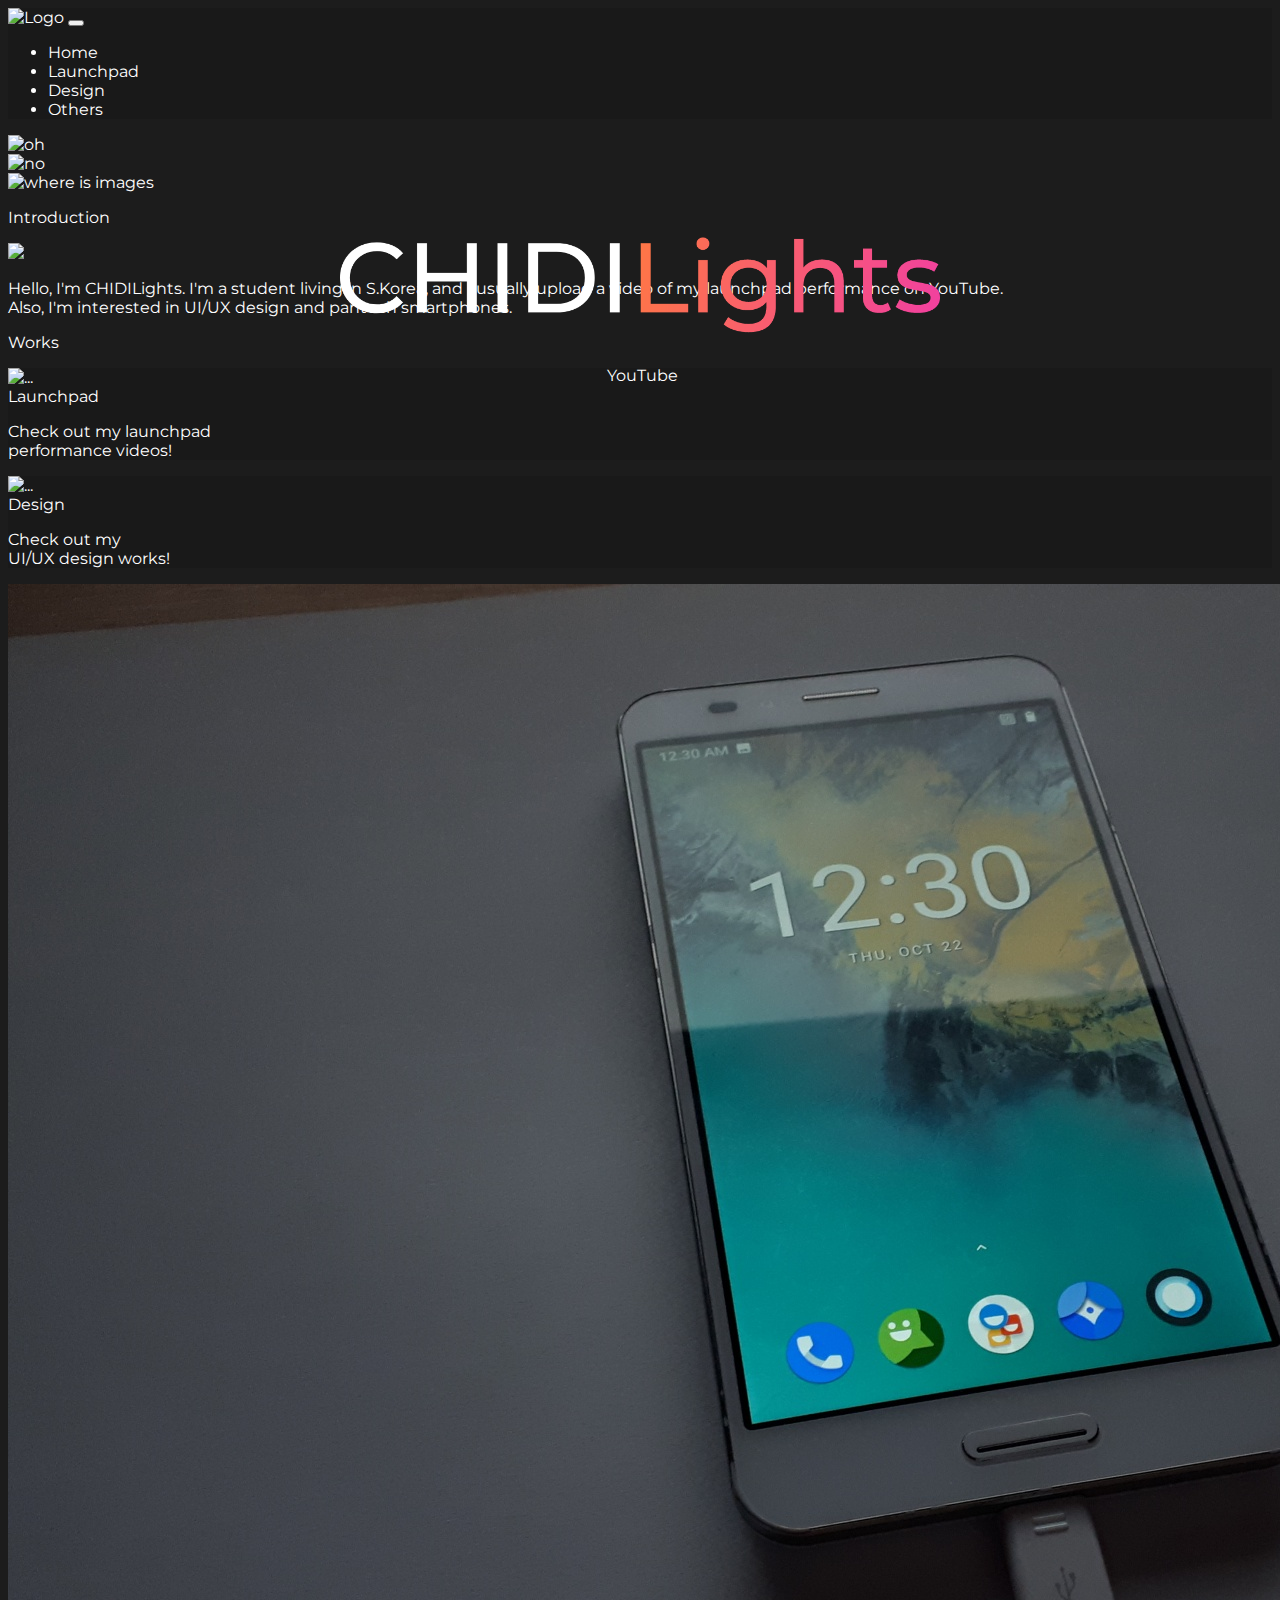
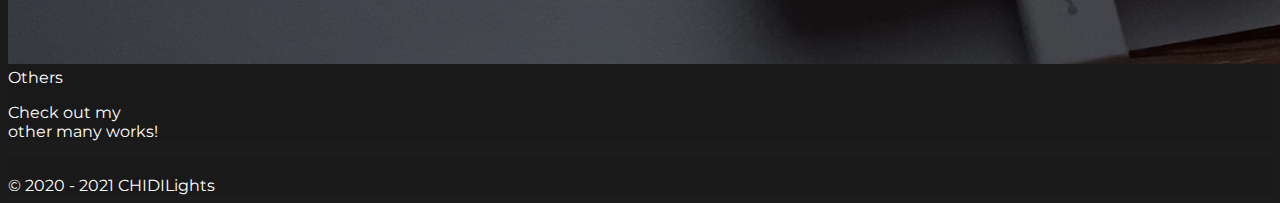
==== index.html @ dae78726 "Fix typo" ====
<!-- sorry for my terrible codes -->

<!DOCTYPE html>
<html lang="en">
<head>
  <meta charset="utf-8">
  <meta name="viewport" content="width=device-width, initial-scale=1">
  <title>CHIDILights - Home</title>
  <meta name="og:title" content="CHIDILights">
  <meta name="description" content="CHIDILights' Website">
  <meta name="og:description" content="CHIDILights' Website">
  <meta property="og:image" content="img/back1.png">
  <link rel="shortcut icon" href="img/favicon.ico">
  <!-- CSS -->
  <link href="https://cdn.jsdelivr.net/npm/bootstrap@5.0.0-beta3/dist/css/bootstrap.min.css" rel="stylesheet" integrity="sha384-eOJMYsd53ii+scO/bJGFsiCZc+5NDVN2yr8+0RDqr0Ql0h+rP48ckxlpbzKgwra6" crossorigin="anonymous">
  <link href="css/style.css" rel="stylesheet">
  <!-- Fonts/icons -->
  <link rel="preconnect" href="https://fonts.gstatic.com">
  <link href="https://fonts.googleapis.com/css2?family=Montserrat&display=swap" rel="stylesheet">
  <script src="https://use.fontawesome.com/releases/v5.2.0/js/all.js"></script>
</head>

<body>
  <!-- Navbar -->
  <nav class="navbar fixed-top navbar-expand-md navbar-dark" style="background-color: #191919;">
    <div class="container">
      <a class="navbar-brand" href="#">
        <img src="img/CHIDILights.png" alt="Logo" width="35" height="35">
      </a>
      <button class="navbar-toggler shadow-none" type="button" data-bs-toggle="collapse" data-bs-target="#navbarText" aria-controls="navbarText" aria-expanded="false" aria-label="Toggle navigation">
        <span class="navbar-toggler-icon"></span>
      </button>
      <div class="collapse navbar-collapse" id="navbarText">
        <ul class="navbar-nav mb-md-0">
          <li class="nav-item">
            <a class="nav-link active" aria-current="page" href="#">Home</a>
          </li>
          <li class="nav-item">
            <a class="nav-link" href="launchpad.html">Launchpad</a>
          </li>
          <li class="nav-item">
            <a class="nav-link" href="design.html">Design</a>
          </li>
          <li class="nav-item">
            <a class="nav-link" href="others.html">Others</a>
          </li>
        </ul>
      </div>
    </div>
  </nav>

  <!-- Main background -->
  <div id="carouselExampleSlidesOnly" class="carousel slide" data-bs-ride="carousel">
    <div class="carousel-inner">
      <div class="carousel-item active">
        <img src="img/Back1.png" class="d-block w-100 mainback" alt="oh">
      </div>
      <div class="carousel-item">
        <img src="img/Back2.png" class="d-block w-100 mainback" alt="no">
      </div>
      <div class="carousel-item">
        <img src="img/Back3.png" class="d-block w-100 mainback" alt="where is images">
      </div>
    </div>
  </div>
  <img src="img/TextLogo.png" class="maintextimage imageblock">
  <a class="btn shadow-none btn-outline-light mainbutton" href="https://www.youtube.com/c/CHIDILights" target="_blank" role="button">
    <i class="fab fa-youtube"></i>
    &nbspYouTube
  </a>

  <!-- Main -->
  <main class="container p-5 text-center">
    <p class="display-4 fw-bold">Introduction</p>
    <img src="img/CHIDILights.png" class="img-fluid rounded chidilogo">
    <p class="fs-6 pt-4">Hello, I'm CHIDILights. I'm a student living in S.Korea, and I usually upload a video of my launchpad performance on YouTube.<br>Also, I'm interested in UI/UX design and pantech smartphones.</p>
    <p class="display-4 fw-bold pt-5">Works</p>
    <!-- Card 1 -->
    <div class="row row-cols-1 row-cols-md-3 g-4">
      <div class="col">
        <div class="card" style="background-color: #191919;">
          <img src="img/StillKids.png" class="card-img-top" alt="...">
          <div class="card-body">
            <a class="btn shadow-none btn-outline-light" href="launchpad.html" role="button">
              Launchpad
            </a>
            <p class="card-text pt-2">Check out my launchpad<br>performance videos!</p>
          </div>
        </div>
      </div>
      <!-- Card 2 -->
      <div class="col">
        <div class="card" style="background-color: #191919;">
          <img src="img/Flux.png" class="card-img-top" alt="...">
          <div class="card-body">
            <a class="btn shadow-none btn-outline-light" href="design.html" role="button">
              Design
            </a>
            <p class="card-text pt-2">Check out my<br>UI/UX design works!</p>
          </div>
        </div>
      </div>
      <!-- Card 2 -->
      <div class="col">
        <div class="card" style="background-color: #191919;">
          <img src="img/Secretup.jpg" class="card-img-top" alt="...">
          <div class="card-body">
            <a class="btn shadow-none btn-outline-light" href="others.html" role="button">
              Others
            </a>
            <p class="card-text pt-2">Check out my<br>other many works!</p>
          </div>
        </div>
      </div>
    </div>
  </main>

  <!-- Footer -->
  <footer class="text-center p-4" style="background-color: #191919;">
    <!-- YouTube -->
    <a class="shadow-none footerbutton btn btn-outline-light" href="https://www.youtube.com/c/CHIDILights" target="_blank" role="button">
      <i class="fab fa-youtube fa-lg"></i>
    </a>
    <!-- Behance -->
    <a class="shadow-none footerbutton btn btn-outline-light" href="https://www.behance.net/tomysean012356" target="_blank" role="button">
      <i class="fab fa-behance fa-lg"></i>
    </a>
    <!-- GitHub -->
    <a class="shadow-none footerbutton btn btn-outline-light" href="https://github.com/CHIDILights" target="_blank" role="button">
      <i class="fab fa-github fa-lg"></i>
    </a>
    <!-- Instagram -->
    <a class="shadow-none footerbutton btn btn-outline-light" href="https://www.instagram.com/chidilights/" target="_blank" role="button">
      <i class="fab fa-instagram fa-lg"></i>
    </a>
    <!-- Facebook -->
    <a class="shadow-none footerbutton btn btn-outline-light" href="https://www.facebook.com/CHIDILights" target="_blank" role="button">
      <i class="fab fa-facebook fa-lg"></i>
    </a>
    <!-- Discord -->
    <a class="shadow-none footerbutton btn btn-outline-light" href="https://discord.gg/7tR7ATVwgP" target="_blank" role="button">
      <i class="fab fa-discord fa-lg"></i>
    </a>
    <!-- Copyright -->
    <div>
        <a href="hmm.html" target="_blank">©</a> 2020 - 2021 CHIDILights
    </div>
  </footer>

<!-- Bootstrap JS -->
<script src="https://cdn.jsdelivr.net/npm/bootstrap@5.0.0-beta3/dist/js/bootstrap.bundle.min.js" integrity="sha384-JEW9xMcG8R+pH31jmWH6WWP0WintQrMb4s7ZOdauHnUtxwoG2vI5DkLtS3qm9Ekf" crossorigin="anonymous"></script>
</body>
</html>
---- css/style.css ----
/* body */
body
{
  font-family: Montserrat;
  color: white;
  background-color: #1C1C1C;
}

a,a:hover
{
  text-decoration: none;
  color: white;
}

/* Main */
.mainback
{
  height: 550px;
  object-fit: cover;
}

.mainbutton,.maintextimage
{
  position: absolute;
  left: 50%;
  transform: translate(-50%, -50%);
}

.maintextimage
{
  top: 285px;
  width: 70%;
  max-width: 600px;
}

.mainbutton
{
  top: 375px;
}

/* Button */
.btn,.btn-lg
{
  border-radius: 30px;
}

/* Footer */
.footerbutton
{
  border : 0px solid transparent;
  padding-left: 8px;
  padding-right: 8px;
  margin-bottom: 8px;
}

.footerbutton:hover
{
  background-color: transparent;
    color: grey;
}

/* images in main */
.chidilogo
{
  width: 40%;
  max-width: 200px;
}
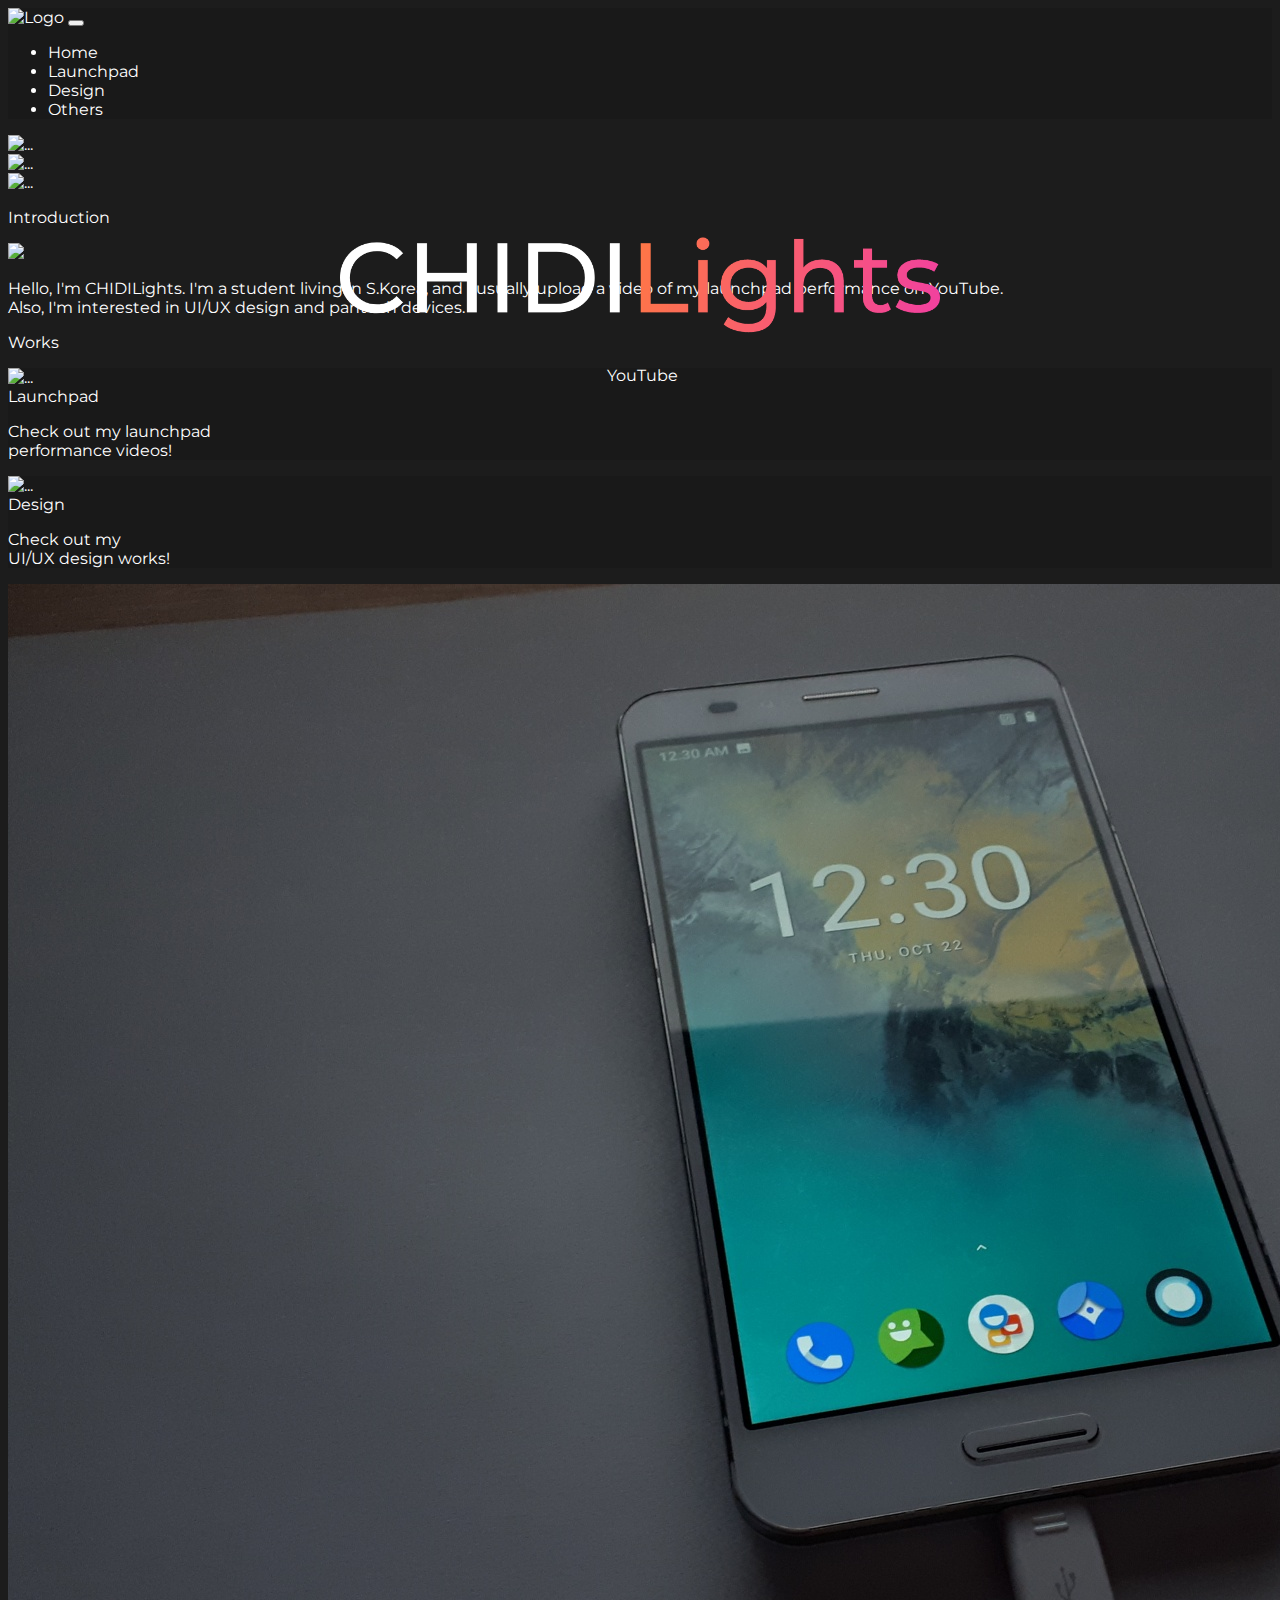
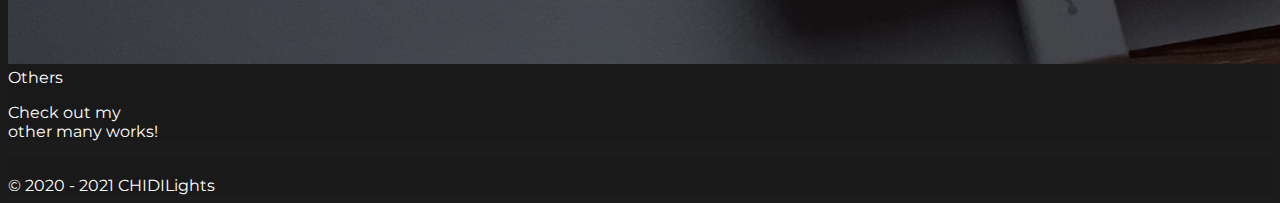
==== commit 1a3ff228: "Cleanup index.html code" ====
--- a/index.html
+++ b/index.html
@@ -1,5 +1,4 @@
 <!-- sorry for my terrible codes -->
-
 <!DOCTYPE html>
 <html lang="en">
 <head>
@@ -7,9 +6,8 @@
   <meta name="viewport" content="width=device-width, initial-scale=1">
   <title>CHIDILights - Home</title>
   <meta name="og:title" content="CHIDILights">
-  <meta name="description" content="CHIDILights' Website">
-  <meta name="og:description" content="CHIDILights' Website">
-  <meta property="og:image" content="img/back1.png">
+  <meta name="description" content="CHIDILights - Home">
+  <meta name="og:description" content="CHIDILights - Home">
   <link rel="shortcut icon" href="img/favicon.ico">
   <!-- CSS -->
   <link href="https://cdn.jsdelivr.net/npm/bootstrap@5.0.0-beta3/dist/css/bootstrap.min.css" rel="stylesheet" integrity="sha384-eOJMYsd53ii+scO/bJGFsiCZc+5NDVN2yr8+0RDqr0Ql0h+rP48ckxlpbzKgwra6" crossorigin="anonymous">
@@ -20,10 +18,14 @@
   <script src="https://use.fontawesome.com/releases/v5.2.0/js/all.js"></script>
 </head>
 
+
+
+
 <body>
   <!-- Navbar -->
   <nav class="navbar fixed-top navbar-expand-md navbar-dark" style="background-color: #191919;">
     <div class="container">
+      <!-- Navbar logo -->
       <a class="navbar-brand" href="#">
         <img src="img/CHIDILights.png" alt="Logo" width="35" height="35">
       </a>
@@ -32,15 +34,19 @@
       </button>
       <div class="collapse navbar-collapse" id="navbarText">
         <ul class="navbar-nav mb-md-0">
+          <!-- Home menu -->
           <li class="nav-item">
             <a class="nav-link active" aria-current="page" href="#">Home</a>
           </li>
+          <!-- Launchpad menu -->
           <li class="nav-item">
             <a class="nav-link" href="launchpad.html">Launchpad</a>
           </li>
+          <!-- Design menu -->
           <li class="nav-item">
             <a class="nav-link" href="design.html">Design</a>
           </li>
+          <!-- Others menu -->
           <li class="nav-item">
             <a class="nav-link" href="others.html">Others</a>
           </li>
@@ -52,28 +58,40 @@
   <!-- Main background -->
   <div id="carouselExampleSlidesOnly" class="carousel slide" data-bs-ride="carousel">
     <div class="carousel-inner">
+      <!-- Image 1 -->
       <div class="carousel-item active">
-        <img src="img/Back1.png" class="d-block w-100 mainback" alt="oh">
+        <img src="img/Back1.png" class="d-block w-100 mainback" alt="...">
       </div>
+      <!-- Image 2 -->
       <div class="carousel-item">
-        <img src="img/Back2.png" class="d-block w-100 mainback" alt="no">
+        <img src="img/Back2.png" class="d-block w-100 mainback" alt="...">
       </div>
+      <!-- Image 3 -->
       <div class="carousel-item">
-        <img src="img/Back3.png" class="d-block w-100 mainback" alt="where is images">
+        <img src="img/Back3.png" class="d-block w-100 mainback" alt="...">
       </div>
     </div>
   </div>
   <img src="img/TextLogo.png" class="maintextimage imageblock">
   <a class="btn shadow-none btn-outline-light mainbutton" href="https://www.youtube.com/c/CHIDILights" target="_blank" role="button">
+    <!-- Youtube logo & text -->
     <i class="fab fa-youtube"></i>
     &nbspYouTube
   </a>
 
-  <!-- Main -->
+
+
+
+  <!-- Main content -->
   <main class="container p-5 text-center">
+    <!-- Introduction -->
     <p class="display-4 fw-bold">Introduction</p>
     <img src="img/CHIDILights.png" class="img-fluid rounded chidilogo">
-    <p class="fs-6 pt-4">Hello, I'm CHIDILights. I'm a student living in S.Korea, and I usually upload a video of my launchpad performance on YouTube.<br>Also, I'm interested in UI/UX design and pantech smartphones.</p>
+    <p class="fs-6 pt-4">
+      Hello, I'm CHIDILights. I'm a student living in S.Korea, and I usually upload a video of my launchpad performance on YouTube.<br>
+      Also, I'm interested in UI/UX design and pantech devices.
+    </p>
+    <!-- Works -->
     <p class="display-4 fw-bold pt-5">Works</p>
     <!-- Card 1 -->
     <div class="row row-cols-1 row-cols-md-3 g-4">
@@ -81,9 +99,7 @@
         <div class="card" style="background-color: #191919;">
           <img src="img/StillKids.png" class="card-img-top" alt="...">
           <div class="card-body">
-            <a class="btn shadow-none btn-outline-light" href="launchpad.html" role="button">
-              Launchpad
-            </a>
+            <a class="btn shadow-none btn-outline-light" href="launchpad.html" role="button">Launchpad</a>
             <p class="card-text pt-2">Check out my launchpad<br>performance videos!</p>
           </div>
         </div>
@@ -93,27 +109,26 @@
         <div class="card" style="background-color: #191919;">
           <img src="img/Flux.png" class="card-img-top" alt="...">
           <div class="card-body">
-            <a class="btn shadow-none btn-outline-light" href="design.html" role="button">
-              Design
-            </a>
+            <a class="btn shadow-none btn-outline-light" href="design.html" role="button">Design</a>
             <p class="card-text pt-2">Check out my<br>UI/UX design works!</p>
           </div>
         </div>
       </div>
-      <!-- Card 2 -->
+      <!-- Card 3 -->
       <div class="col">
         <div class="card" style="background-color: #191919;">
           <img src="img/Secretup.jpg" class="card-img-top" alt="...">
           <div class="card-body">
-            <a class="btn shadow-none btn-outline-light" href="others.html" role="button">
-              Others
-            </a>
+            <a class="btn shadow-none btn-outline-light" href="others.html" role="button">Others</a>
             <p class="card-text pt-2">Check out my<br>other many works!</p>
           </div>
         </div>
       </div>
     </div>
   </main>
+
+
+
 
   <!-- Footer -->
   <footer class="text-center p-4" style="background-color: #191919;">
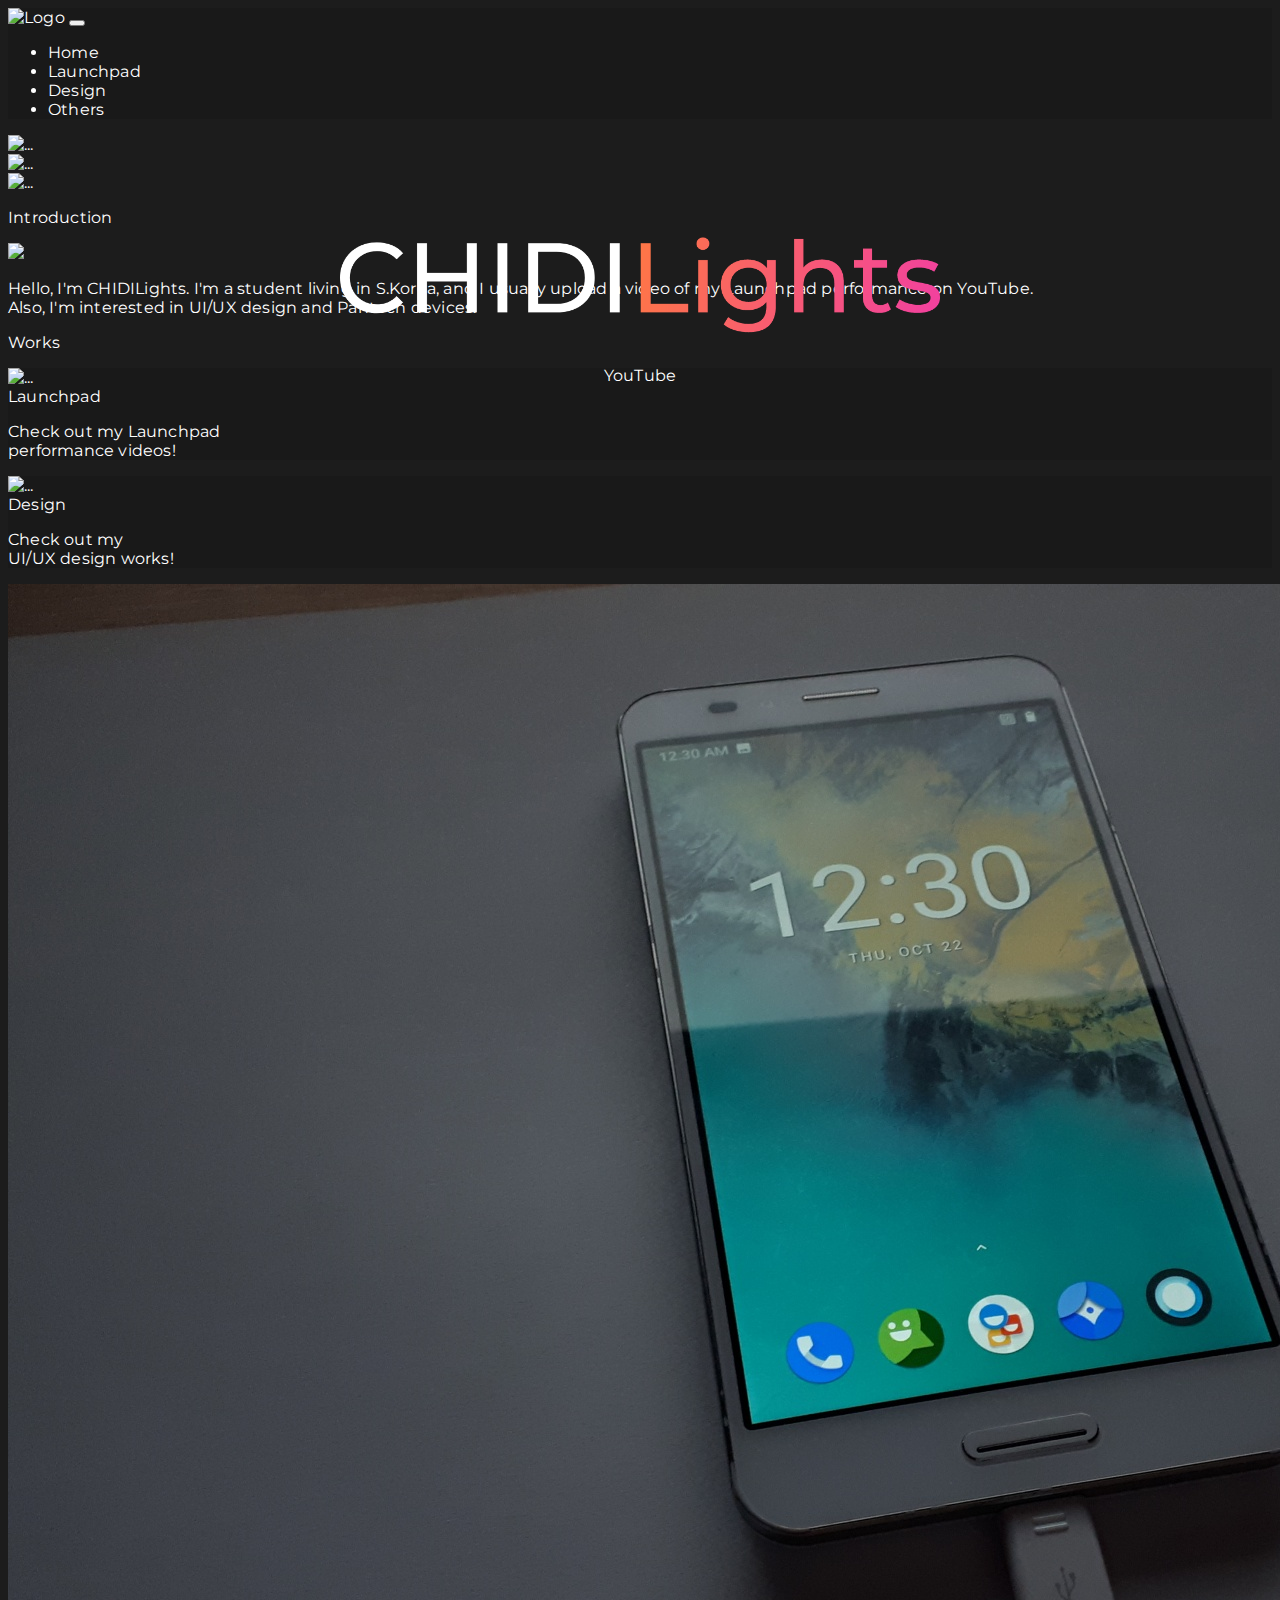
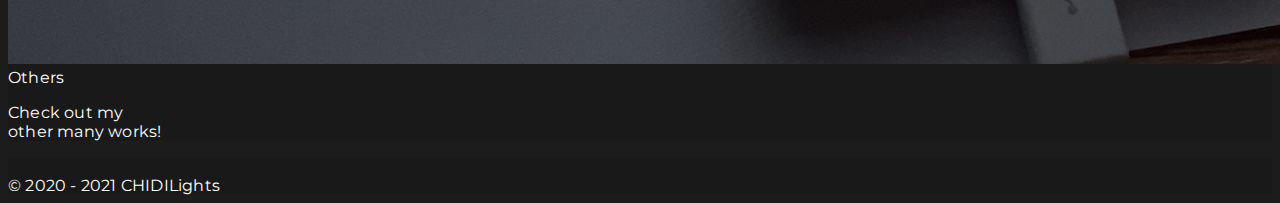
==== commit 20d2ef32: "Fix typo" ====
--- a/index.html
+++ b/index.html
@@ -56,7 +56,7 @@
   </nav>
 
   <!-- Main background -->
-  <div id="carouselExampleSlidesOnly" class="carousel slide" data-bs-ride="carousel">
+  <div class="carousel slide" data-bs-ride="carousel" data-bs-touch="false">
     <div class="carousel-inner">
       <!-- Image 1 -->
       <div class="carousel-item active">
@@ -73,10 +73,10 @@
     </div>
   </div>
   <img src="img/TextLogo.png" class="maintextimage imageblock">
+  <!-- Youtube logo & text -->
   <a class="btn shadow-none btn-outline-light mainbutton" href="https://www.youtube.com/c/CHIDILights" target="_blank" role="button">
-    <!-- Youtube logo & text -->
     <i class="fab fa-youtube"></i>
-    &nbspYouTube
+    YouTube
   </a>
 
 
@@ -88,8 +88,8 @@
     <p class="display-4 fw-bold">Introduction</p>
     <img src="img/CHIDILights.png" class="img-fluid rounded chidilogo">
     <p class="fs-6 pt-4">
-      Hello, I'm CHIDILights. I'm a student living in S.Korea, and I usually upload a video of my launchpad performance on YouTube.<br>
-      Also, I'm interested in UI/UX design and pantech devices.
+      Hello, I'm CHIDILights. I'm a student living in S.Korea, and I usually upload a video of my Launchpad performance on YouTube.<br>
+      Also, I'm interested in UI/UX design and Pantech devices.
     </p>
     <!-- Works -->
     <p class="display-4 fw-bold pt-5">Works</p>
@@ -100,7 +100,7 @@
           <img src="img/StillKids.png" class="card-img-top" alt="...">
           <div class="card-body">
             <a class="btn shadow-none btn-outline-light" href="launchpad.html" role="button">Launchpad</a>
-            <p class="card-text pt-2">Check out my launchpad<br>performance videos!</p>
+            <p class="card-text pt-2">Check out my Launchpad<br>performance videos!</p>
           </div>
         </div>
       </div>
--- a/css/style.css
+++ b/css/style.css
@@ -2,6 +2,7 @@
 body
 {
   font-family: Montserrat;
+  letter-spacing: 0.2px;
   color: white;
   background-color: #1C1C1C;
 }
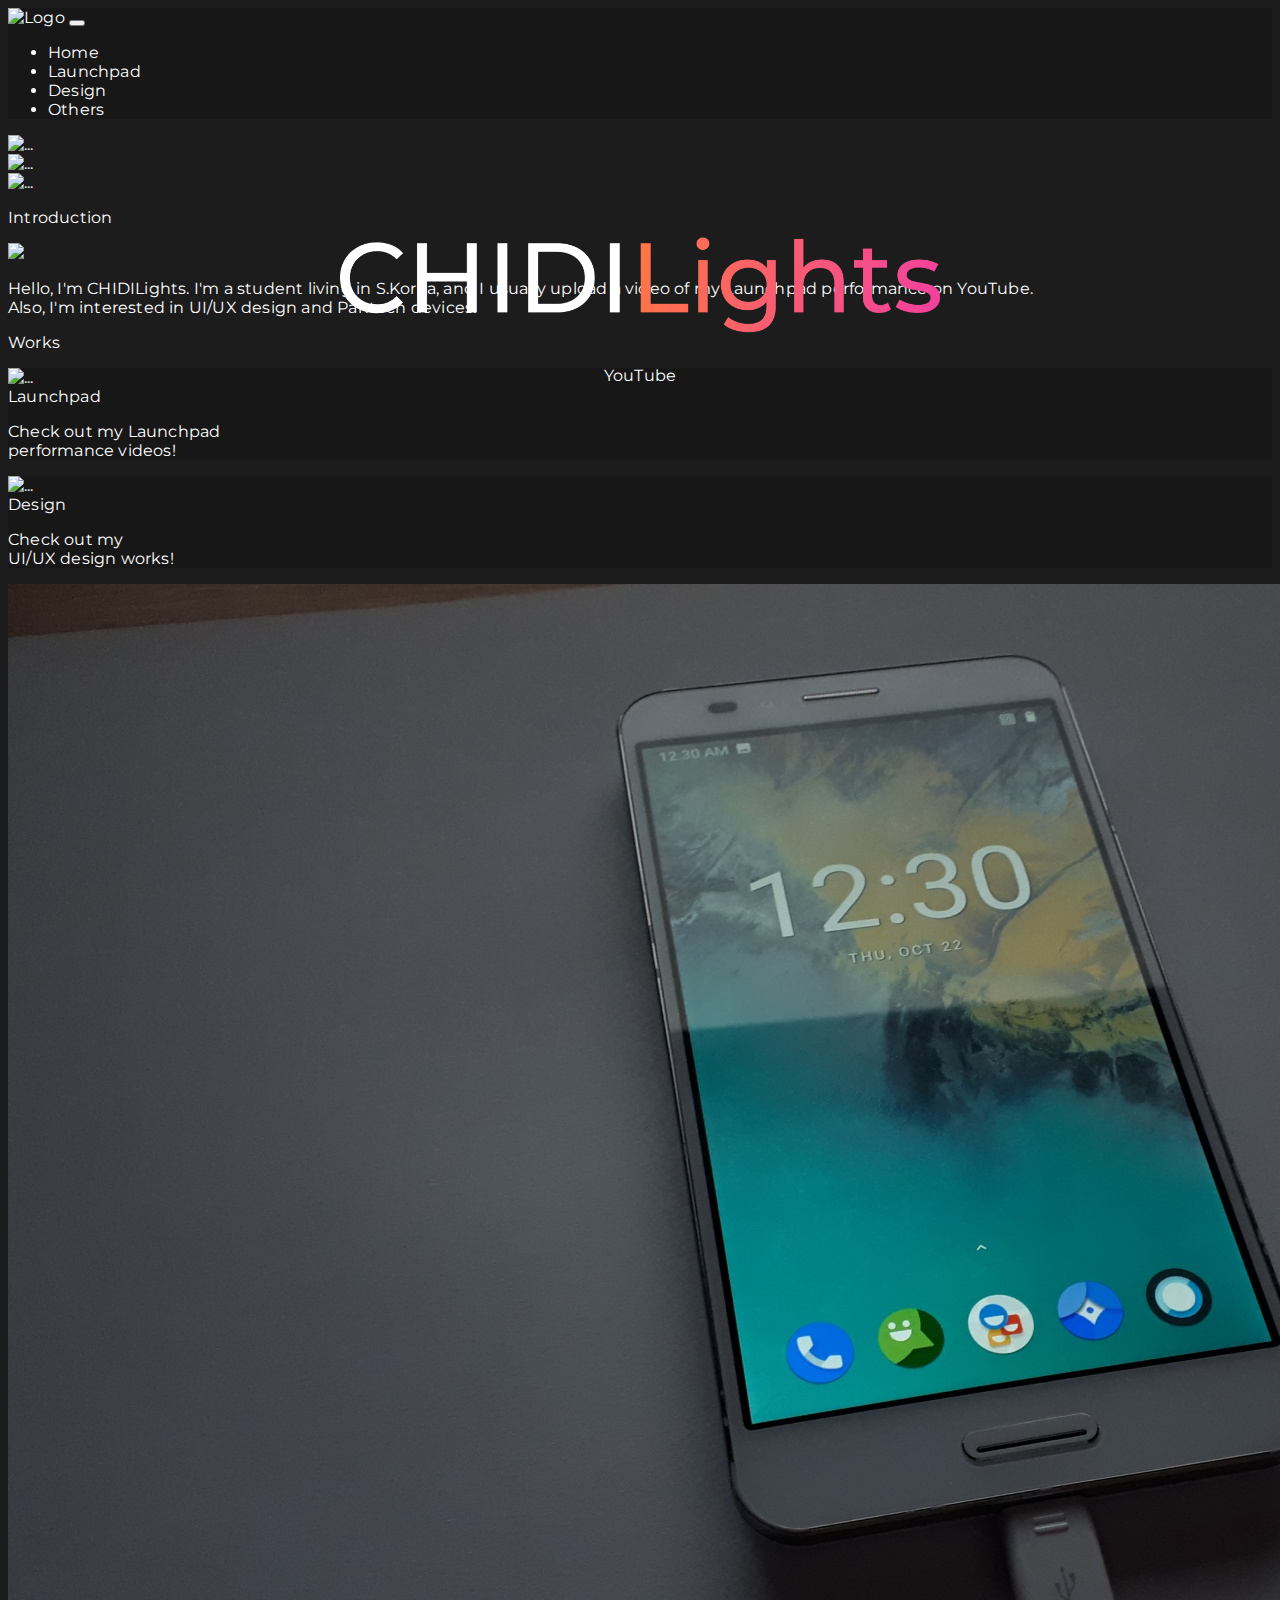
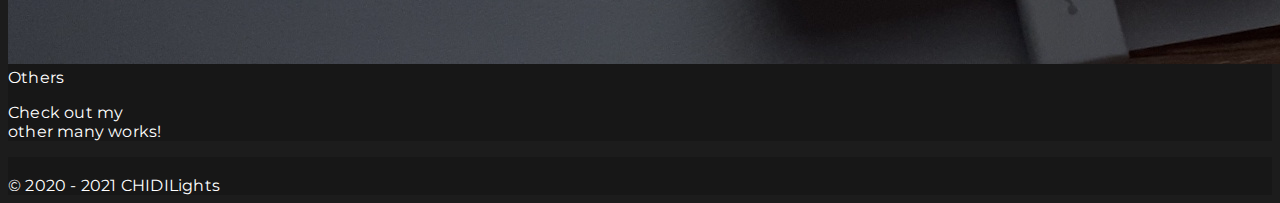
==== commit 1e74bae9: "Fix padding, change secondary color" ====
--- a/index.html
+++ b/index.html
@@ -23,7 +23,7 @@
 
 <body>
   <!-- Navbar -->
-  <nav class="navbar fixed-top navbar-expand-md navbar-dark" style="background-color: #191919;">
+  <nav class="navbar fixed-top navbar-expand-md navbar-dark" style="background-color: #171717;">
     <div class="container">
       <!-- Navbar logo -->
       <a class="navbar-brand" href="#">
@@ -74,7 +74,7 @@
   </div>
   <img src="img/TextLogo.png" class="maintextimage imageblock">
   <!-- Youtube logo & text -->
-  <a class="btn shadow-none btn-outline-light mainbutton" href="https://www.youtube.com/c/CHIDILights" target="_blank" role="button">
+  <a class="btn shadow-none btn-outline-light mainbutton" href="https://www.youtube.com/c/CHIDILightsLP" target="_blank" role="button">
     <i class="fab fa-youtube"></i>
     YouTube
   </a>
@@ -85,9 +85,9 @@
   <!-- Main content -->
   <main class="container p-5 text-center">
     <!-- Introduction -->
-    <p class="display-4 fw-bold">Introduction</p>
+    <p class="display-4 fw-bold py-4">Introduction</p>
     <img src="img/CHIDILights.png" class="img-fluid rounded chidilogo">
-    <p class="fs-6 pt-4">
+    <p class="fs-6 pt-5 pb-3">
       Hello, I'm CHIDILights. I'm a student living in S.Korea, and I usually upload a video of my Launchpad performance on YouTube.<br>
       Also, I'm interested in UI/UX design and Pantech devices.
     </p>
@@ -96,7 +96,7 @@
     <!-- Card 1 -->
     <div class="row row-cols-1 row-cols-md-3 g-4">
       <div class="col">
-        <div class="card" style="background-color: #191919;">
+        <div class="card" style="background-color: #171717;">
           <img src="img/StillKids.png" class="card-img-top" alt="...">
           <div class="card-body">
             <a class="btn shadow-none btn-outline-light" href="launchpad.html" role="button">Launchpad</a>
@@ -106,7 +106,7 @@
       </div>
       <!-- Card 2 -->
       <div class="col">
-        <div class="card" style="background-color: #191919;">
+        <div class="card" style="background-color: #171717;">
           <img src="img/Flux.png" class="card-img-top" alt="...">
           <div class="card-body">
             <a class="btn shadow-none btn-outline-light" href="design.html" role="button">Design</a>
@@ -116,7 +116,7 @@
       </div>
       <!-- Card 3 -->
       <div class="col">
-        <div class="card" style="background-color: #191919;">
+        <div class="card" style="background-color: #171717;">
           <img src="img/Secretup.jpg" class="card-img-top" alt="...">
           <div class="card-body">
             <a class="btn shadow-none btn-outline-light" href="others.html" role="button">Others</a>
@@ -131,9 +131,9 @@
 
 
   <!-- Footer -->
-  <footer class="text-center p-4" style="background-color: #191919;">
+  <footer class="text-center p-4" style="background-color: #171717;">
     <!-- YouTube -->
-    <a class="shadow-none footerbutton btn btn-outline-light" href="https://www.youtube.com/c/CHIDILights" target="_blank" role="button">
+    <a class="shadow-none footerbutton btn btn-outline-light" href="https://www.youtube.com/c/CHIDILightsLP" target="_blank" role="button">
       <i class="fab fa-youtube fa-lg"></i>
     </a>
     <!-- Behance -->
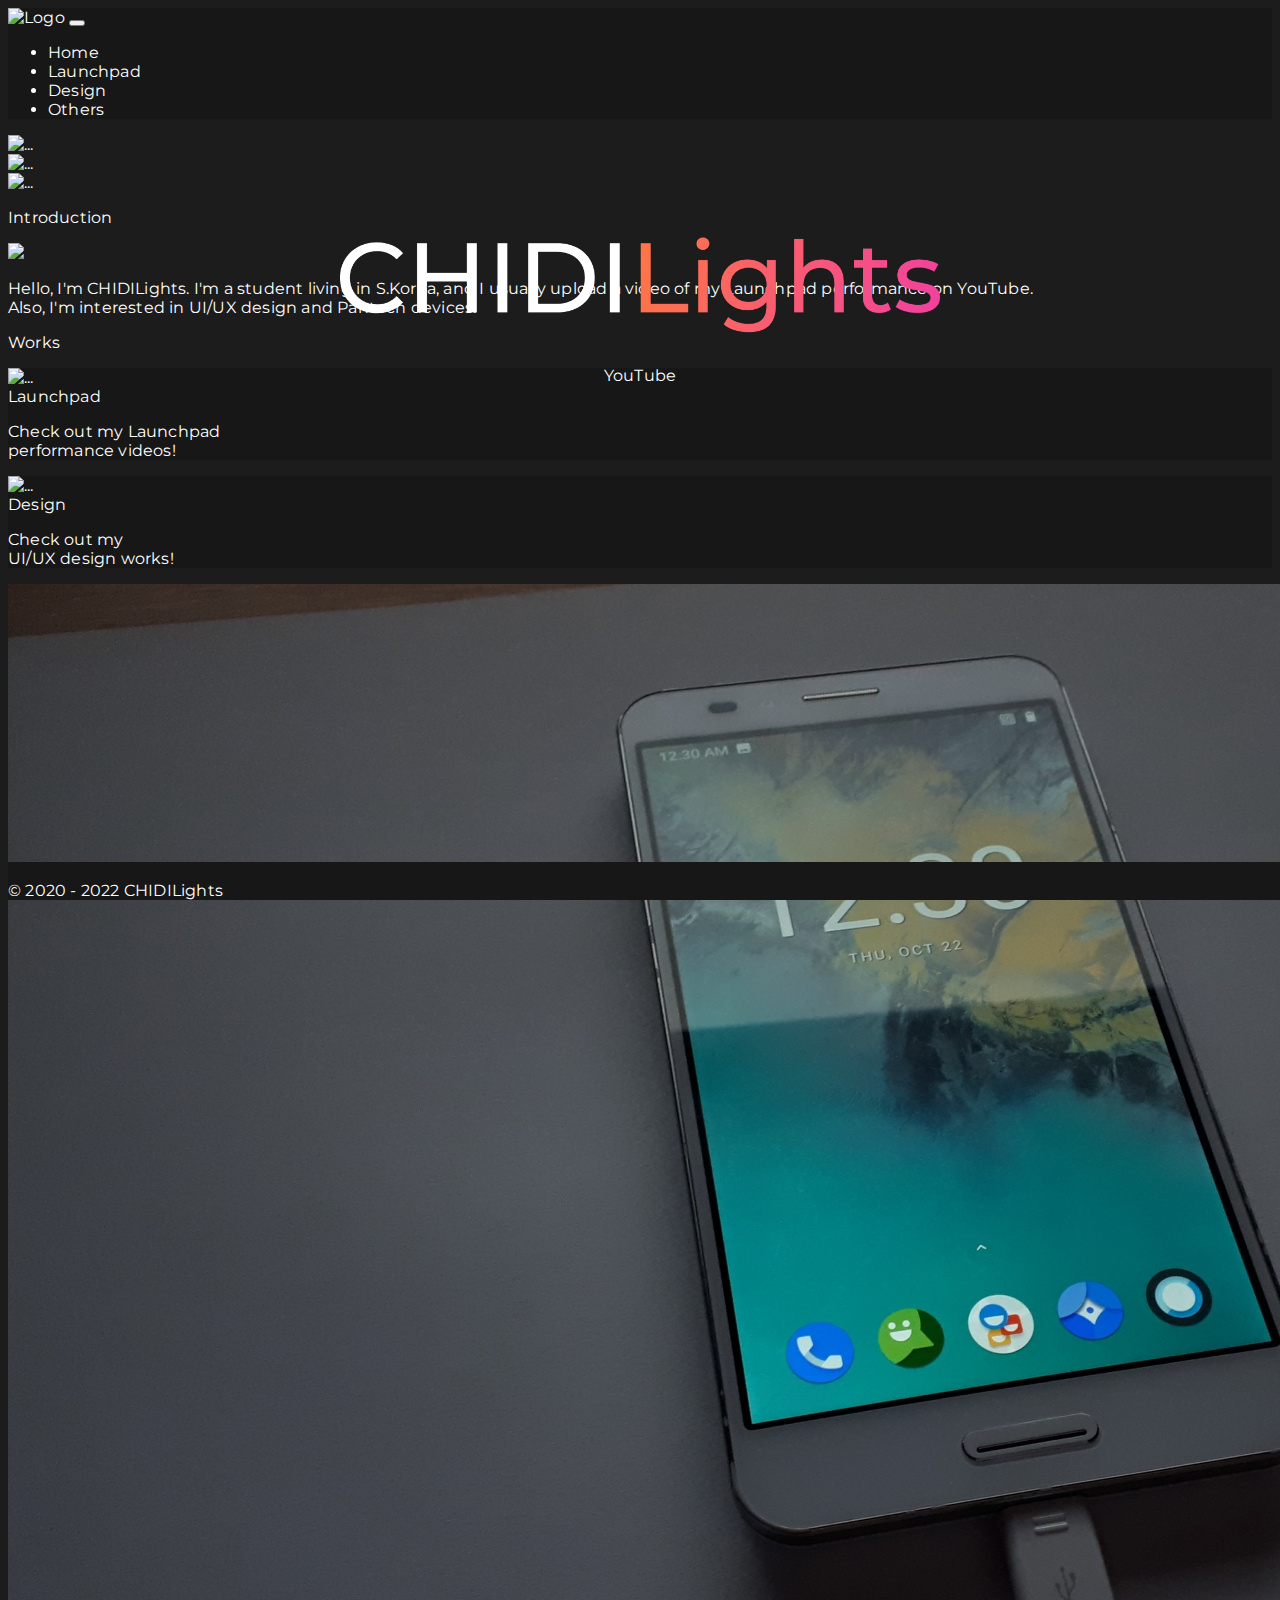
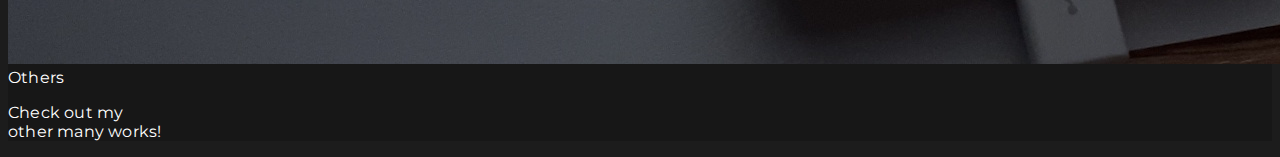
==== commit a294ca3c: "2021 -> 2022 in footer" ====
--- a/index.html
+++ b/index.html
@@ -148,17 +148,17 @@
     <a class="shadow-none footerbutton btn btn-outline-light" href="https://www.instagram.com/chidilights/" target="_blank" role="button">
       <i class="fab fa-instagram fa-lg"></i>
     </a>
+    <!-- Twitter -->
+    <a class="shadow-none footerbutton btn btn-outline-light" href="https://twitter.com/CHIDILights" target="_blank" role="button">
+      <i class="fab fa-twitter fa-lg"></i>
+    </a>
     <!-- Facebook -->
     <a class="shadow-none footerbutton btn btn-outline-light" href="https://www.facebook.com/CHIDILights" target="_blank" role="button">
       <i class="fab fa-facebook fa-lg"></i>
     </a>
-    <!-- Discord -->
-    <a class="shadow-none footerbutton btn btn-outline-light" href="https://discord.gg/7tR7ATVwgP" target="_blank" role="button">
-      <i class="fab fa-discord fa-lg"></i>
-    </a>
     <!-- Copyright -->
     <div>
-        <a href="hmm.html" target="_blank">©</a> 2020 - 2021 CHIDILights
+        <a href="hmm.html" target="_blank">©</a> 2020 - 2022 CHIDILights
     </div>
   </footer>
 
--- a/css/style.css
+++ b/css/style.css
@@ -46,6 +46,13 @@
 }
 
 /* Footer */
+footer
+{
+  width: 100%;
+  position: fixed;
+  bottom: 0px;
+}
+
 .footerbutton
 {
   border : 0px solid transparent;
